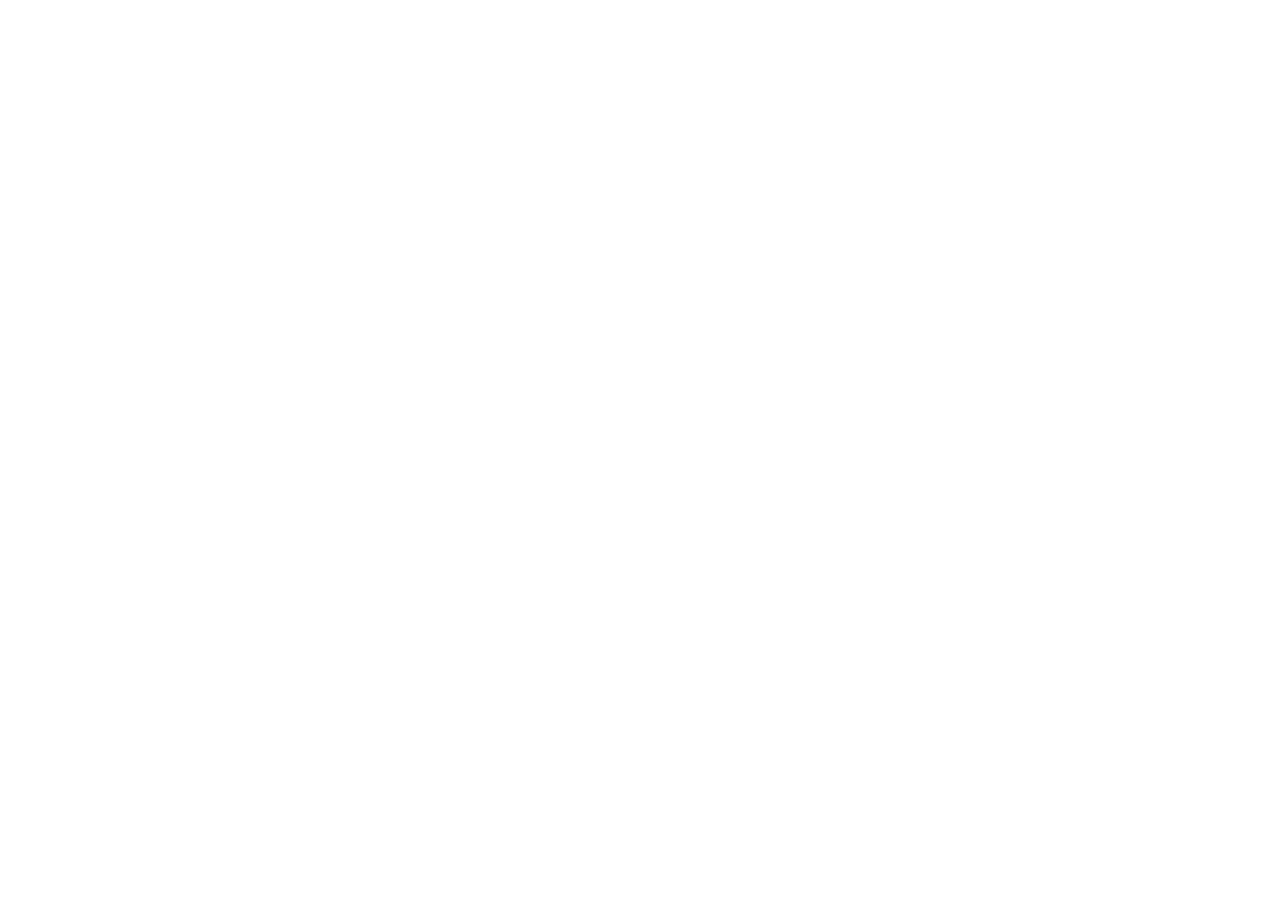
==== website/home.html @ a98f46da "update" ====
<!DOCTYPE html>
<html lang="en">
<head>
    <meta charset="UTF-8">
    <meta http-equiv="X-UA-Compatible" content="IE=edge">
    <meta name="viewport" content="width=device-width, initial-scale=1.0">
    <link rel = "stylesheet" href="styles/home.css">
    <script src="scripts/home.js"></script> 
    <title>Document</title>
</head>
<body onload="loaddata()">
    <div class="entirepage">
        <div class="header">

        </div>
        <div class="content">

        </div>
    </div>
</body>
</html>
---- website/styles/home.css ----
.entirepage{
    display:flex;
    flex-direction: column;
    
}
.header{
    flex:1;
    display: flex;
    flex-direction: row;
    
}
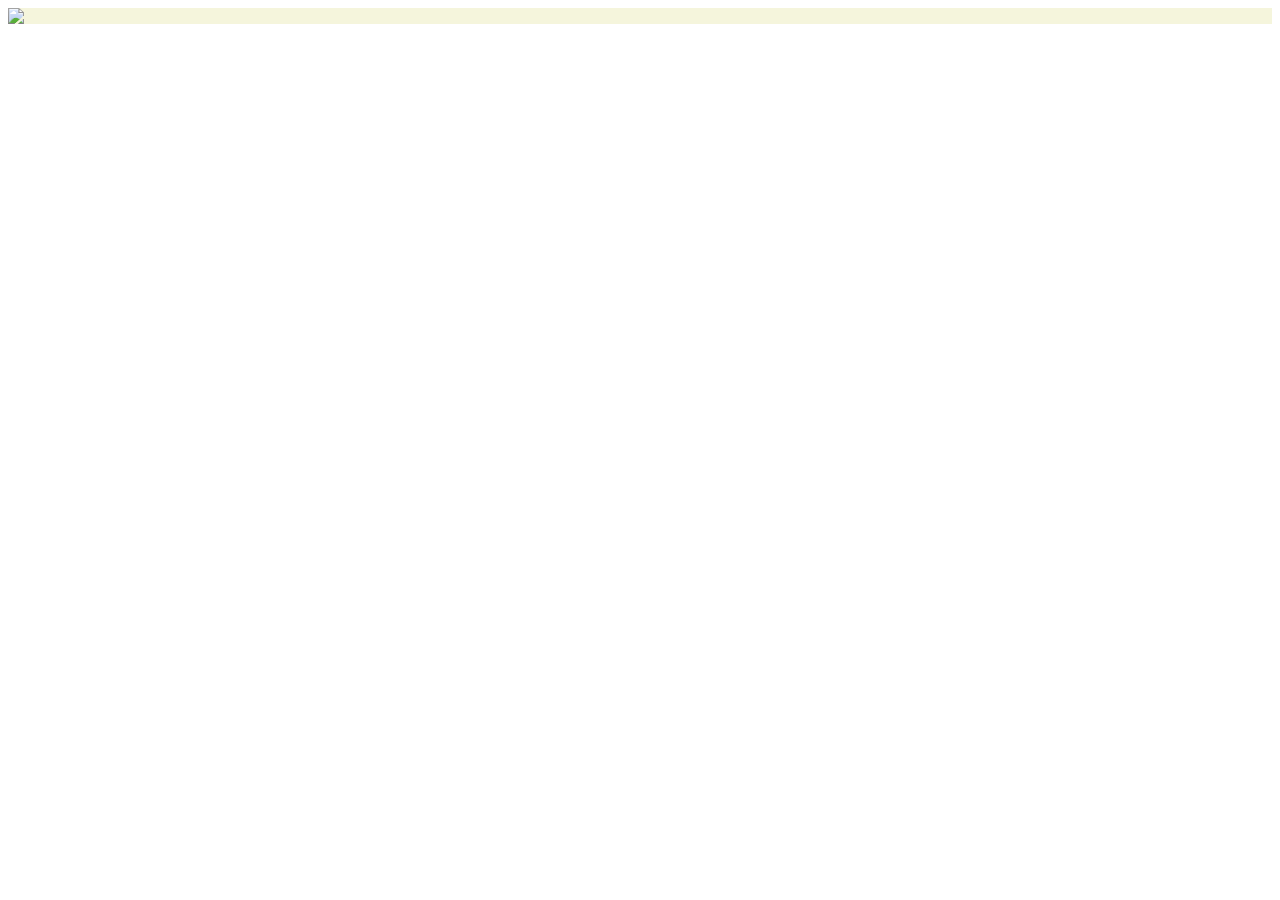
==== commit 75355152: "update" ====
--- a/website/home.html
+++ b/website/home.html
@@ -5,15 +5,16 @@
     <meta http-equiv="X-UA-Compatible" content="IE=edge">
     <meta name="viewport" content="width=device-width, initial-scale=1.0">
     <link rel = "stylesheet" href="styles/home.css">
+    <link rel="icon" type="image/png" href="images/logo.png">
     <script src="scripts/home.js"></script> 
     <title>Document</title>
 </head>
 <body onload="loaddata()">
     <div class="entirepage">
-        <div class="header">
+        <div class="header" id="headerr">
 
         </div>
-        <div class="content">
+        <div class="content" id="content">
 
         </div>
     </div>
--- a/website/styles/home.css
+++ b/website/styles/home.css
@@ -7,5 +7,5 @@
     flex:1;
     display: flex;
     flex-direction: row;
-    
+    background-color: beige;
 }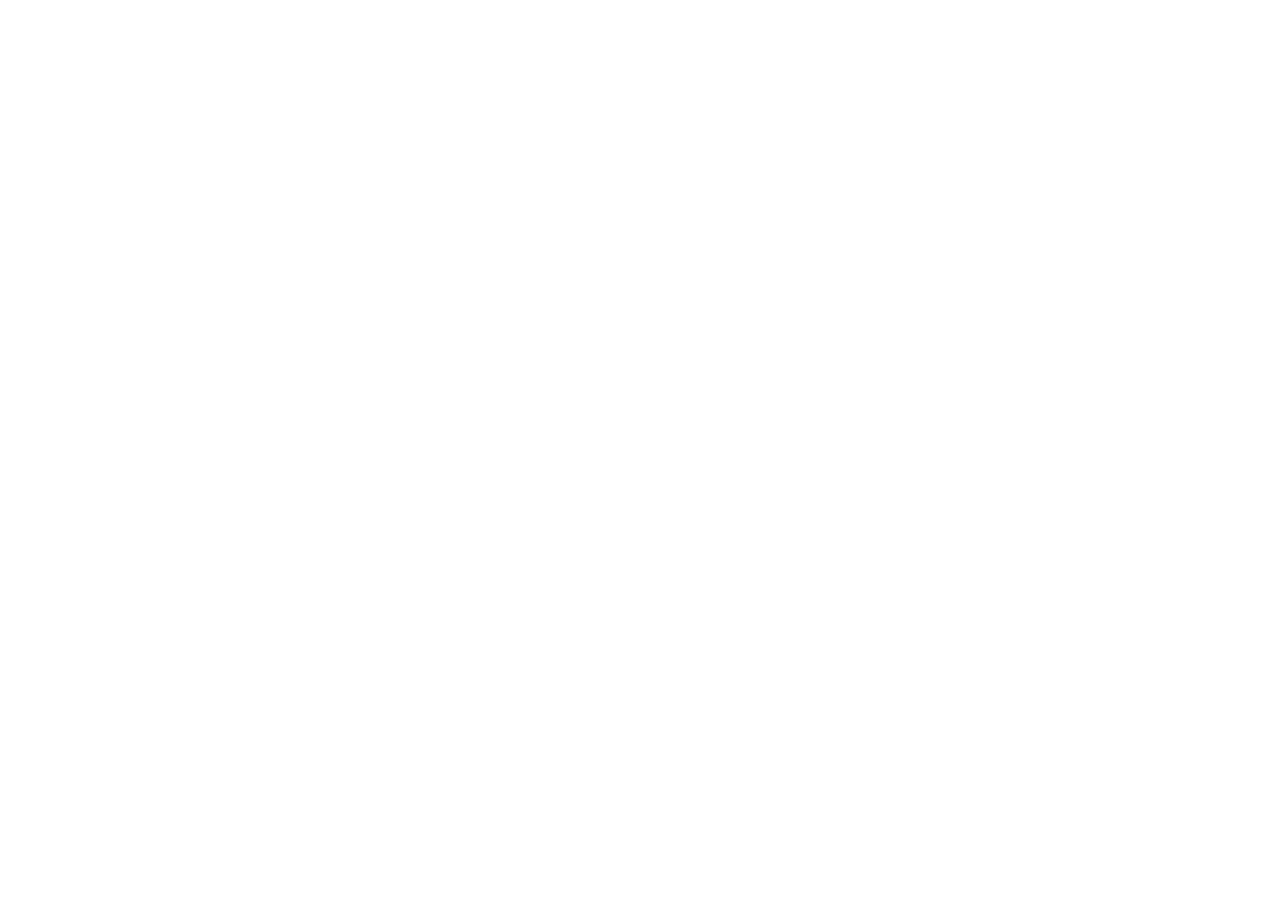
==== commit 41b68b27: "new changes" ====
--- a/website/home.html
+++ b/website/home.html
@@ -15,7 +15,7 @@
 
         </div>
         <div class="content" id="content">
-
+            
         </div>
     </div>
 </body>
--- a/website/styles/home.css
+++ b/website/styles/home.css
@@ -8,4 +8,10 @@
     display: flex;
     flex-direction: row;
     background-color: beige;
+}
+.content{
+    display:flex;
+    flex-direction: column;
+    text-align: center;
+    
 }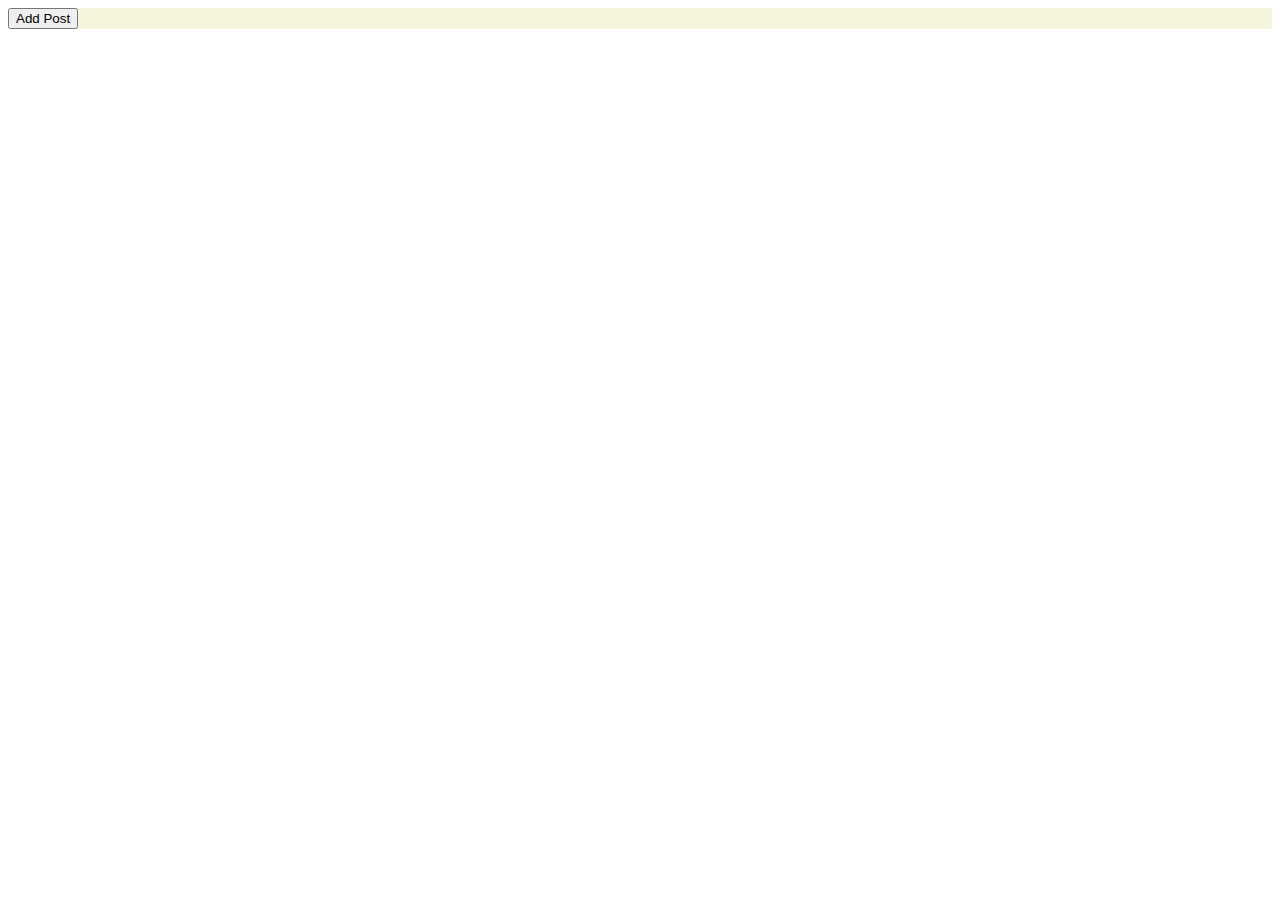
==== commit 8fe3f94b: "update" ====
--- a/website/home.html
+++ b/website/home.html
@@ -12,7 +12,9 @@
 <body onload="loaddata()">
     <div class="entirepage">
         <div class="header" id="headerr">
-
+            <form action="postdetails.html">
+                <input type="submit" value="Add Post">
+            </form>
         </div>
         <div class="content" id="content">
             
